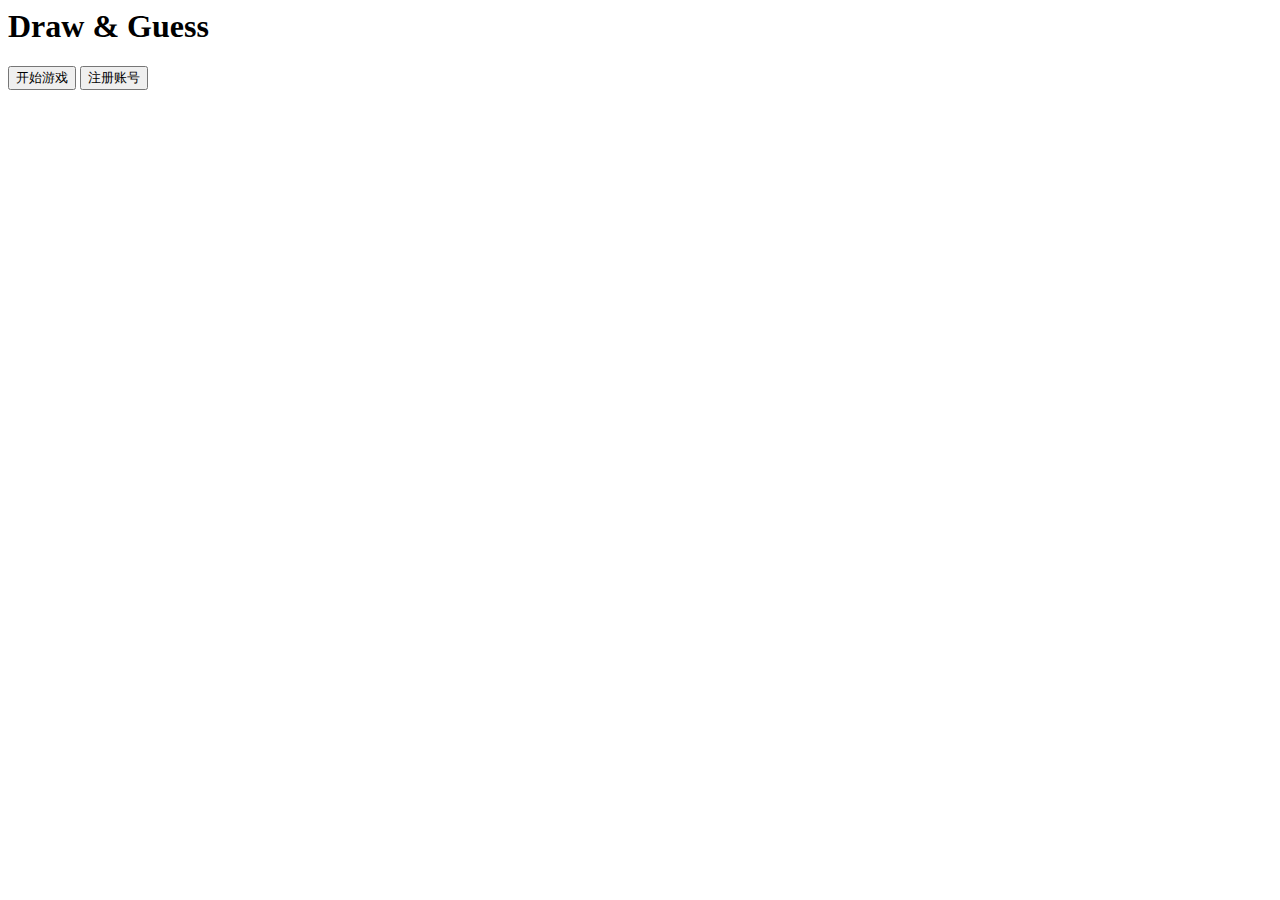
==== page/index.html @ 9f149f16 "实现欢迎界面" ====
<html>
    <head>
        <meta charset="UTF-8">
        <meta name="viewport" content="width=device-width, initial-scale=1.0">
        <title> D&G game </title>
        <script src="../js/config.js"></script>
        <script src="../js/index.js"></script>
    </head>
    <body>
        <h1>Draw & Guess</h1>
        <input type="button" id="startButton" value="开始游戏"/>
        <input type="button" id="registButton" value="注册账号"/>
    </body>
</html>
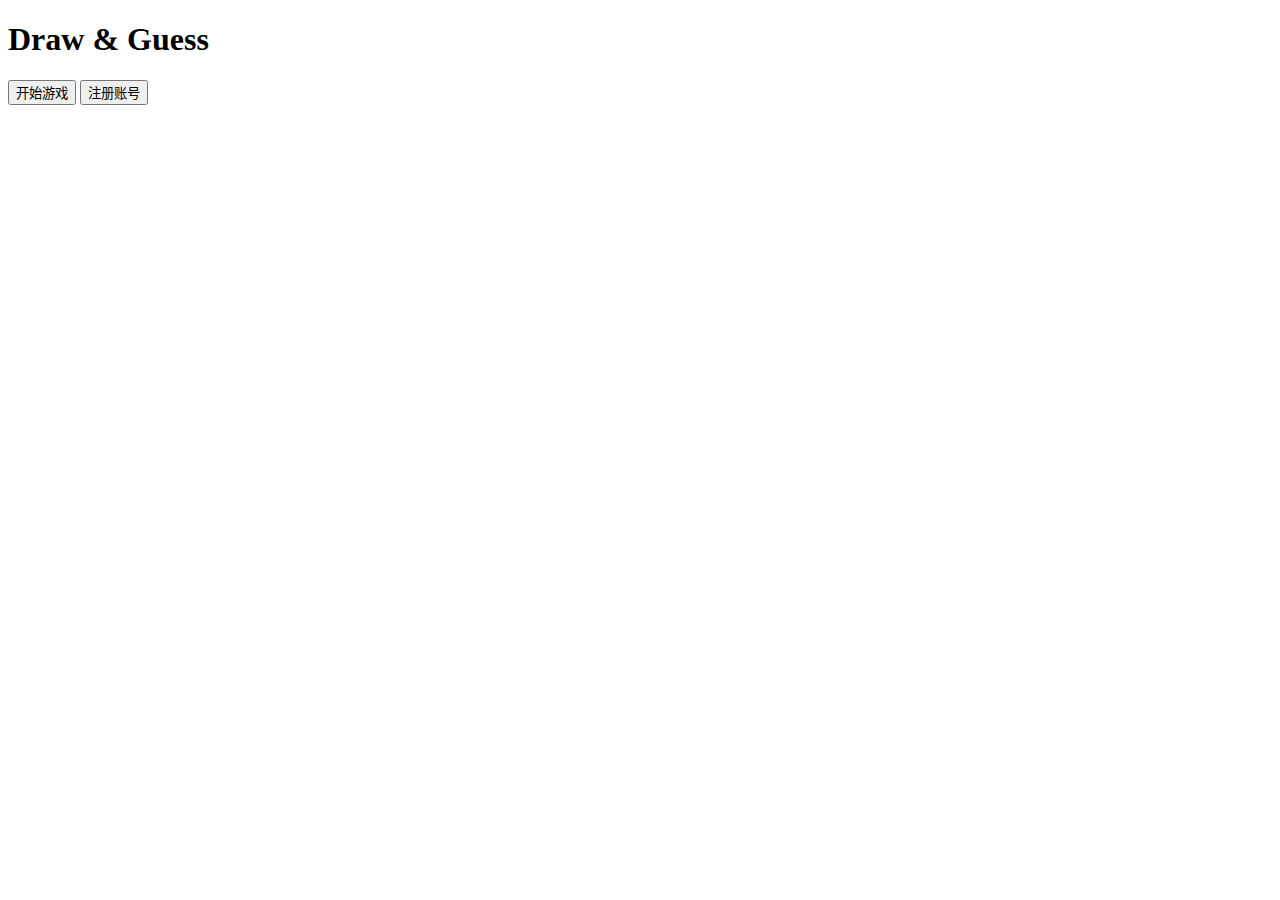
==== commit 1e859211: "补充DOCTYPE等元数据" ====
--- a/page/index.html
+++ b/page/index.html
@@ -1,4 +1,5 @@
-<html>
+<!DOCTYPE html>
+<html lang="zh-cn">
     <head>
         <meta charset="UTF-8">
         <meta name="viewport" content="width=device-width, initial-scale=1.0">
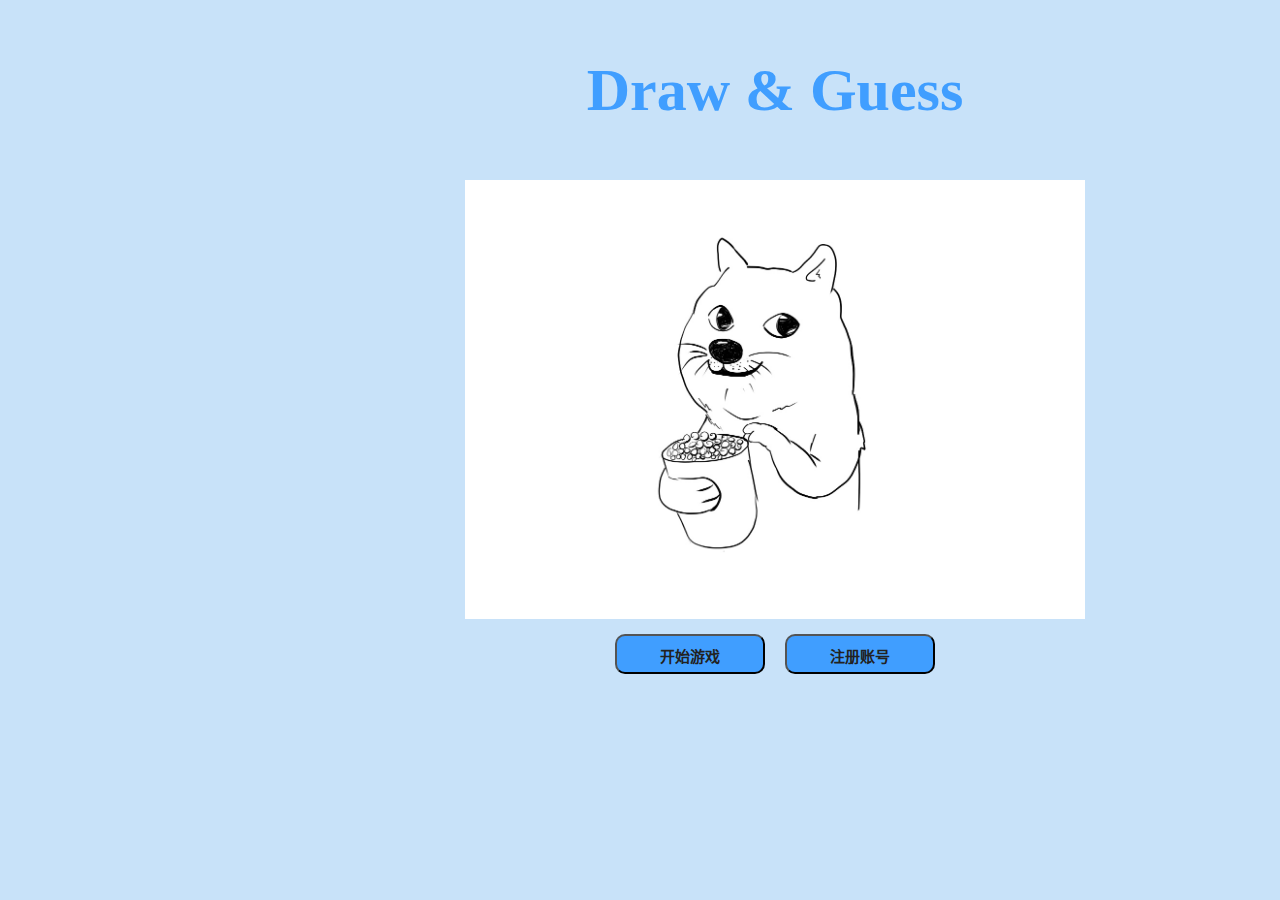
==== commit 946471b3: "feat:美化index界面" ====
--- a/page/index.html
+++ b/page/index.html
@@ -6,10 +6,18 @@
         <title> D&G game </title>
         <script src="../js/config.js"></script>
         <script src="../js/index.js"></script>
+        <link rel="stylesheet" type="text/css" href="../css/styles_index.css">
     </head>
     <body>
-        <h1>Draw & Guess</h1>
-        <input type="button" id="startButton" value="开始游戏"/>
-        <input type="button" id="registButton" value="注册账号"/>
+        <div class="main">
+            <h1 class="header">Draw & Guess</h1>
+            <div class="input-avatar">
+                <img class="avatar" src="../image/index.jpg" title="index界面图" />
+            </div>
+            <div class="confirm">
+                <input type="button" class="button" id="startButton" value="开始游戏"/>
+                <input type="button" class="button" id="registButton" value="注册账号"/>
+            </div>
+        </div>
     </body>
 </html>--- a/css/styles_index.css
+++ b/css/styles_index.css
@@ -0,0 +1,85 @@
+html, body {
+    font-family: 'Muli', sans-serif;
+    margin: 0;
+    padding: 0;
+    overflow: hidden;
+    background: #c8e2f9;
+}
+
+.main {
+    width: 1550px;
+    height: 800px;
+    margin: 0 auto;
+}
+.main .header {
+    width: 100%;
+    height: 100px;
+    text-align: center;
+    line-height: 100px;
+    font-size: 60px;
+    font-weight: bold;
+    color: #409EFF;
+    font-family: 'Kirang Haerang', cursive;
+}
+.main .center {
+    width: 70%;
+    height: 550px;
+    background: #ffffff;
+    margin: 0 auto;
+    border-radius: 10px;
+    box-shadow: rgba(0, 0, 0, 0.24) 0px 3px 8px;
+    display: flex;
+    justify-content: start;
+}
+input-avatar {
+    margin: 20px auto;
+    height: 150px;
+    width: 150px;
+}
+.input-avatar .avatar {
+    width: 40%;
+    height: 40%;
+    /* border-radius: 50%; */
+    cursor: pointer;
+}
+.input-avatar .avatar:hover {
+    box-shadow: rgba(0, 0, 0, 0.24) 0px 3px 8px;
+}
+.confirm {
+    width: 100%;
+    height: 70px;
+    display: flex;
+    justify-content: center;
+    align-items: center;
+}
+.confirm .button {
+    height: 40px;
+    width: 150px;
+    background: #409eff;
+    margin: 0 auto;
+    line-height: 40px;
+    text-align: center;
+    font-size: 15px;
+    border-radius: 10px;
+    color: #222;
+    font-weight: bold;
+    cursor: pointer;
+}
+.confirm .button:hover {
+    box-shadow: rgba(0, 0, 0, 0.24) 0px 3px 8px;
+    color: white;
+}
+
+.confirm .button {
+    margin: 0 10px;
+}
+.confirm {
+    display: flex;
+    justify-content: center;
+    align-items: center;
+}
+.input-avatar {
+    display: flex;
+    justify-content: center;
+    align-items: center;
+}
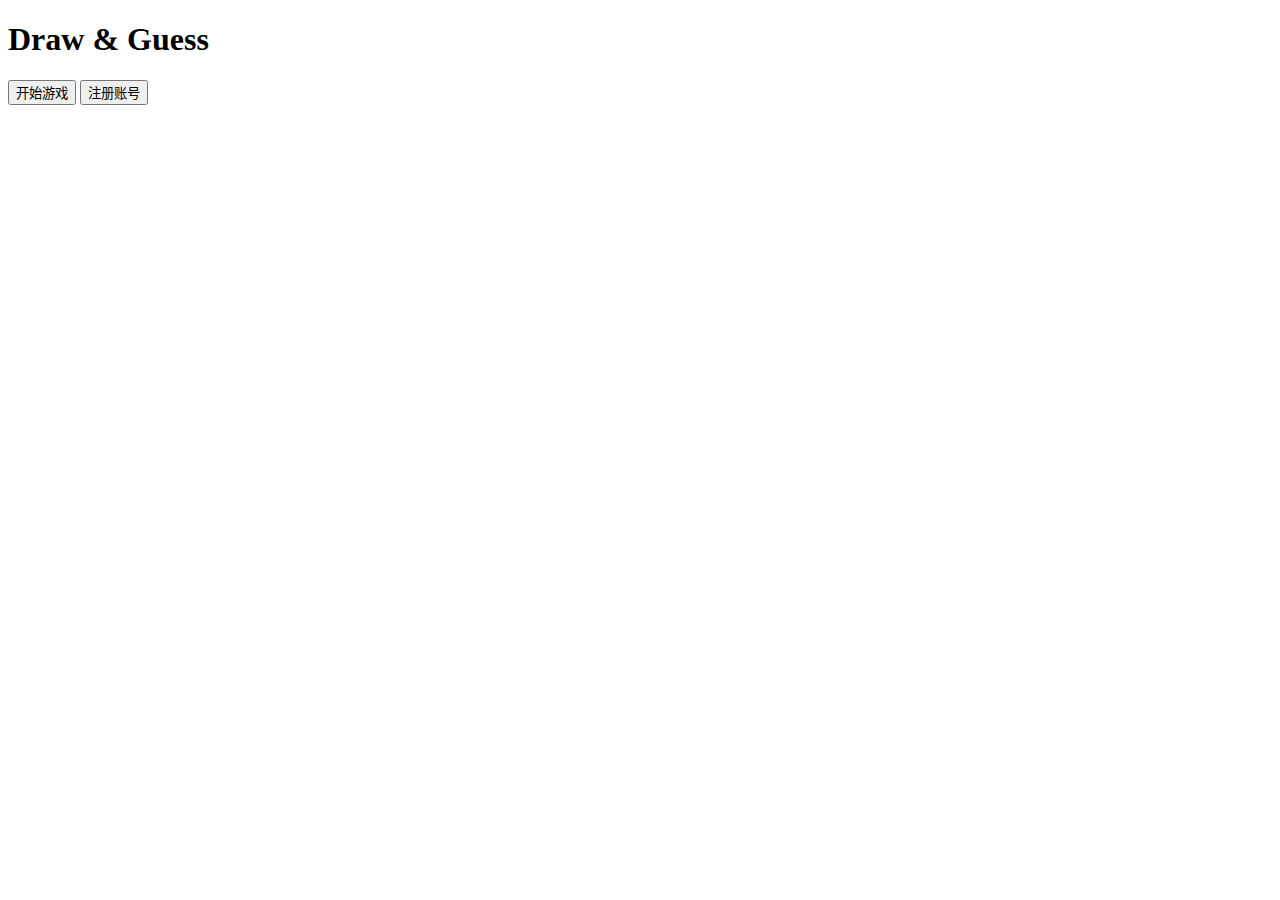
==== commit 9c17d294: "Merge pull request #3 from Wepdekr/dev-front-dreagonm" ====
--- a/page/index.html
+++ b/page/index.html
@@ -6,18 +6,10 @@
         <title> D&G game </title>
         <script src="../js/config.js"></script>
         <script src="../js/index.js"></script>
-        <link rel="stylesheet" type="text/css" href="../css/styles_index.css">
     </head>
     <body>
-        <div class="main">
-            <h1 class="header">Draw & Guess</h1>
-            <div class="input-avatar">
-                <img class="avatar" src="../image/index.jpg" title="index界面图" />
-            </div>
-            <div class="confirm">
-                <input type="button" class="button" id="startButton" value="开始游戏"/>
-                <input type="button" class="button" id="registButton" value="注册账号"/>
-            </div>
-        </div>
+        <h1>Draw & Guess</h1>
+        <input type="button" id="startButton" value="开始游戏"/>
+        <input type="button" id="registButton" value="注册账号"/>
     </body>
 </html>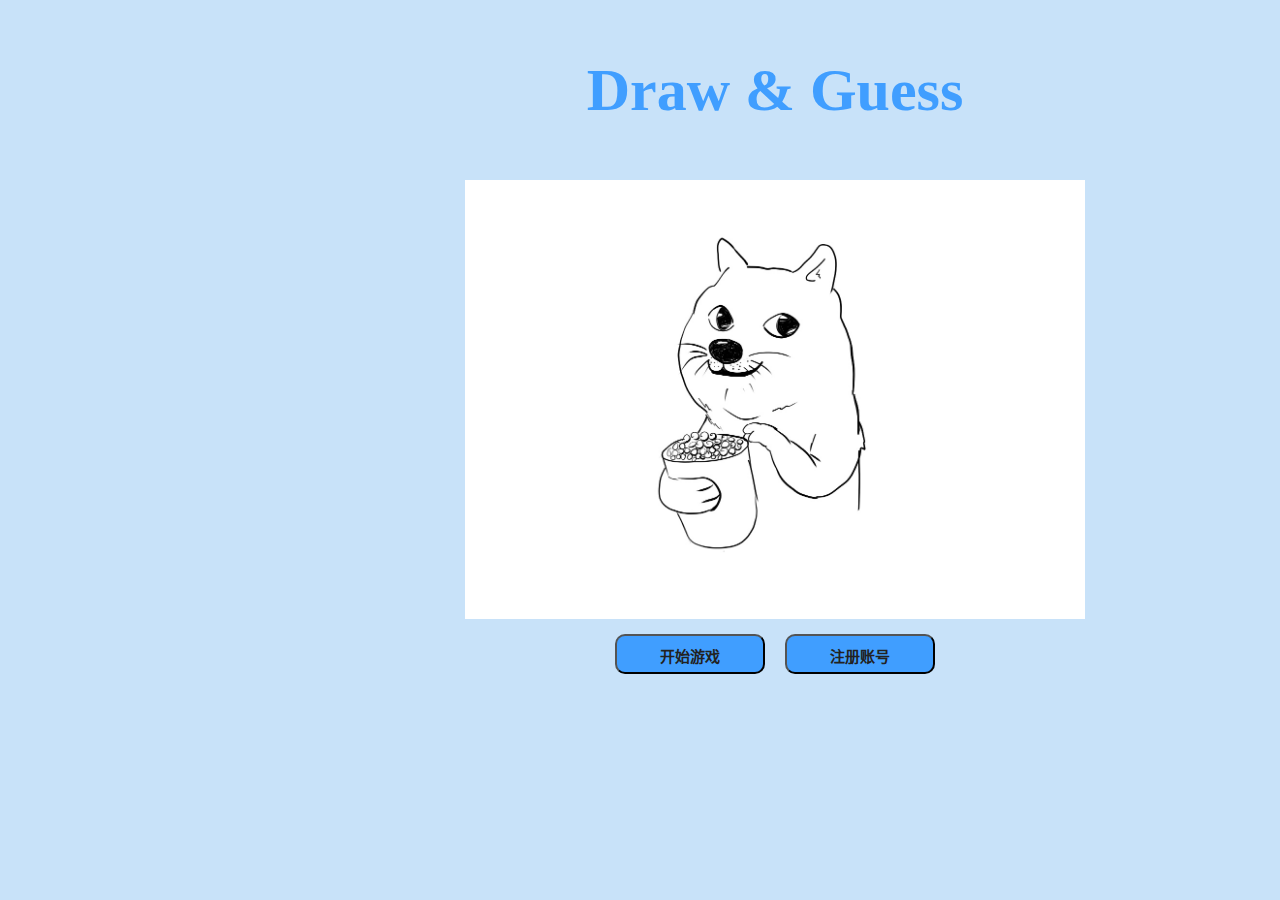
==== commit f19d374b: "fix:移动img和css位置" ====
--- a/page/index.html
+++ b/page/index.html
@@ -6,10 +6,18 @@
         <title> D&G game </title>
         <script src="../js/config.js"></script>
         <script src="../js/index.js"></script>
+        <link rel="stylesheet" type="text/css" href="../src/css/styles_index.css">
     </head>
     <body>
-        <h1>Draw & Guess</h1>
-        <input type="button" id="startButton" value="开始游戏"/>
-        <input type="button" id="registButton" value="注册账号"/>
+        <div class="main">
+            <h1 class="header">Draw & Guess</h1>
+            <div class="input-avatar">
+                <img class="avatar" src="../src/img/index.jpg" title="index界面图" />
+            </div>
+            <div class="confirm">
+                <input type="button" class="button" id="startButton" value="开始游戏"/>
+                <input type="button" class="button" id="registButton" value="注册账号"/>
+            </div>
+        </div>
     </body>
 </html>--- a/src/css/styles_index.css
+++ b/src/css/styles_index.css
@@ -0,0 +1,85 @@
+html, body {
+    font-family: 'Muli', sans-serif;
+    margin: 0;
+    padding: 0;
+    overflow: hidden;
+    background: #c8e2f9;
+}
+
+.main {
+    width: 1550px;
+    height: 800px;
+    margin: 0 auto;
+}
+.main .header {
+    width: 100%;
+    height: 100px;
+    text-align: center;
+    line-height: 100px;
+    font-size: 60px;
+    font-weight: bold;
+    color: #409EFF;
+    font-family: 'Kirang Haerang', cursive;
+}
+.main .center {
+    width: 70%;
+    height: 550px;
+    background: #ffffff;
+    margin: 0 auto;
+    border-radius: 10px;
+    box-shadow: rgba(0, 0, 0, 0.24) 0px 3px 8px;
+    display: flex;
+    justify-content: start;
+}
+input-avatar {
+    margin: 20px auto;
+    height: 150px;
+    width: 150px;
+}
+.input-avatar .avatar {
+    width: 40%;
+    height: 40%;
+    /* border-radius: 50%; */
+    cursor: pointer;
+}
+.input-avatar .avatar:hover {
+    box-shadow: rgba(0, 0, 0, 0.24) 0px 3px 8px;
+}
+.confirm {
+    width: 100%;
+    height: 70px;
+    display: flex;
+    justify-content: center;
+    align-items: center;
+}
+.confirm .button {
+    height: 40px;
+    width: 150px;
+    background: #409eff;
+    margin: 0 auto;
+    line-height: 40px;
+    text-align: center;
+    font-size: 15px;
+    border-radius: 10px;
+    color: #222;
+    font-weight: bold;
+    cursor: pointer;
+}
+.confirm .button:hover {
+    box-shadow: rgba(0, 0, 0, 0.24) 0px 3px 8px;
+    color: white;
+}
+
+.confirm .button {
+    margin: 0 10px;
+}
+.confirm {
+    display: flex;
+    justify-content: center;
+    align-items: center;
+}
+.input-avatar {
+    display: flex;
+    justify-content: center;
+    align-items: center;
+}
